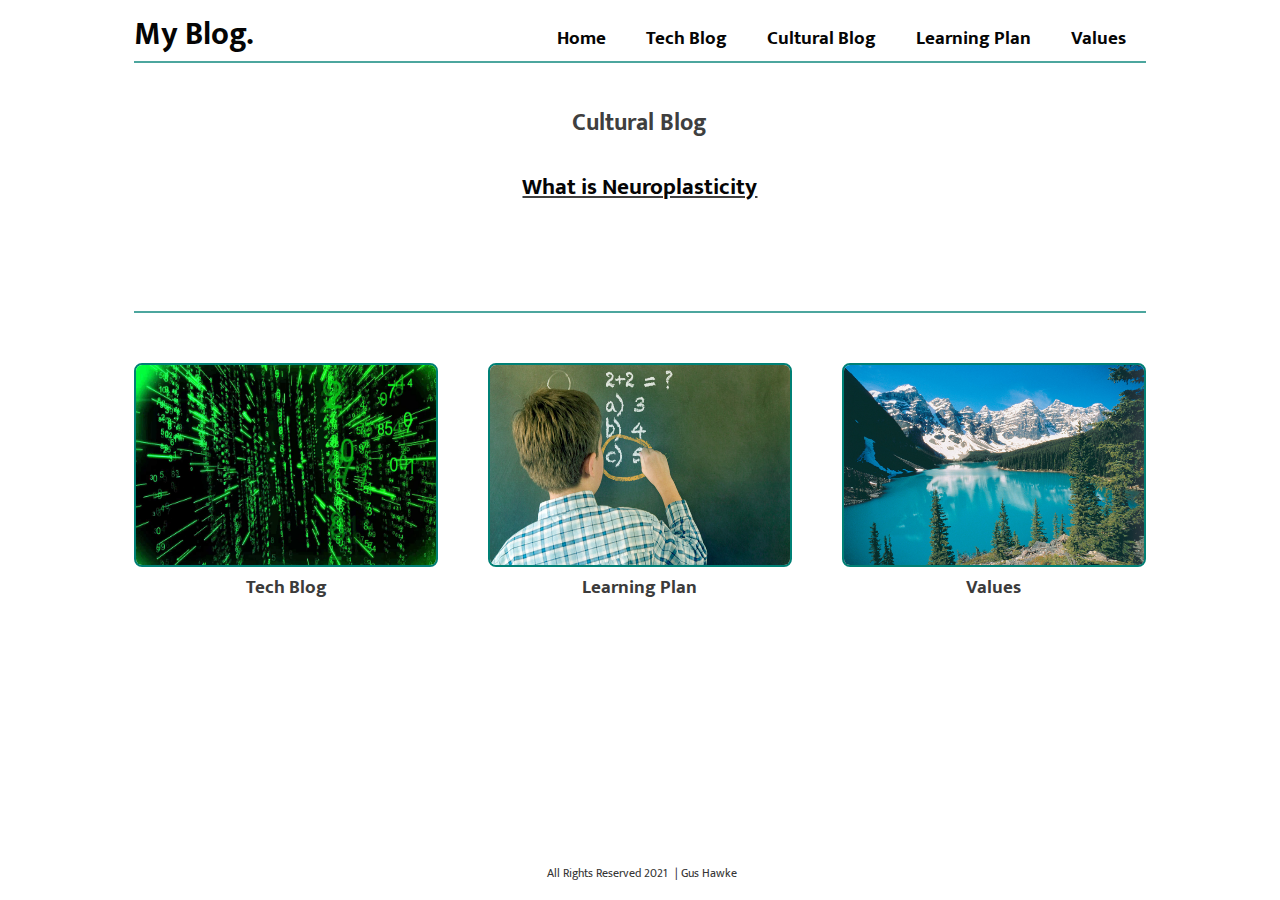
==== blog/cultural-blog.html @ 53405ec8 "cultural blog added and pages updated" ====
<html>
<link rel="stylesheet" href="../css/main.css" type="text/css">

<head>
    <link rel="preconnect" href="https://fonts.googleapis.com">
    <link rel="preconnect" href="https://fonts.gstatic.com" crossorigin>
    <link href="https://fonts.googleapis.com/css2?family=Mukta:wght@200&display=swap" rel="stylesheet">

</head>
<title>Gus's Blog</title>

 

<body>

    <header>
        <div class="header">

            <h1><a href="../index.html">My Blog.</a></h1>

            <nav>
                <ul class="nav-bar">
                    <h3><a href="../index.html">Home</a></h3>
                    <h3><a href="./tech-blog.html">Tech Blog</a></h3>
                    <h3><a href="./cultural-blog.html">Cultural Blog</a></h3>
                    <h3><a href="./learning-plan.html">Learning Plan</a></h3>
                    <h3><a href="./identity-values.html">Values</a></h3>
                </ul>
            </nav>


        </div>

    </header>



    <div class="nav">

    </div>


    <div class="tech-blog">
        <div id="tech">
            <div >
                <h2 class="title">Cultural Blog</h2>
            </div>
            <div class="blogList">
                <h3 id="topic"><a href="./neuroplasticity.html">What is Neuroplasticity</a> </h3>
                

            </div>
        </div>



        <div class="line-bottom">

        </div>



        <div class="nav-bottom">

            <div><a id="tech" href="./tech-blog.html"">
                    <img src="../images/matrix.jpeg"
                        alt="matrix">
                    <h3>Tech Blog</h5>
                </a>
            </div>

            <div><a id="learn" href="./learning-plan.html">
                    <img src="../images/learning.jpeg"
                        alt="learning">
                    <h3>Learning Plan</h5>
                </a>
            </div>

            <div><a id="values" href="./identity-values.html">
                    <img src="../images/Lake-Moraine.jpeg"
                        alt="lake Lake-Moraine">
                    <h3>Values</h5>
                </a>
            </div>

        </div>

        <footer>


            <div>
                <span id="rights"> All Rights Reserved 2021</span>
                <span>|</span>
                <span id="privacy">Gus Hawke</span>
            </div>
        </footer>
    </div>
</body>



</html>
---- css/main.css ----
body {
font-size: 16px;
background-color: white;
color: rgb(63, 63, 63);
font-family: 'Mukta', sans-serif;
}

header {
    background-color:rgb(255, 255, 255)

} 
.header {
    display: flex;
    flex-direction: row;
    justify-content: space-between;
    align-items: baseline;
    margin: 0 10%;
      
}
h1 {
    display: flex;
    justify-content: center; 
    margin: 0;
}


 ul.nav-bar {
    
    display: flex;
    flex-direction: row;
    margin: 0;
   
}

h3 {
    padding: 5px 20px;
    margin: 0;
}

h3#topic {
    text-decoration: underline;
    padding: 5px 20px;
    margin: 0;
}
div.blogList {
    display: flex;
    flex-direction: column;
    align-items: center;
    margin-bottom: 100px;
    font-size: 1.25rem;
}

a {
    text-decoration: none;
    color: rgb(5, 5, 5);
}

a:hover {
    color: rgb(0, 128, 117) ;

}

.nav {
    width: 80%;
    height: 2px;
    margin: 0 10%;
    background-color: rgb(0, 128, 117); 
    opacity: 0.7;
}



.about {
    width: 80%;
    margin: 0 10%;
    margin-top: 20px;
    display: flex;
    flex-direction: column;
    justify-content: center;

}

/* .tech blog post below */

div.tech-blog {
    width: 80%;
    margin: 0 10%;
    margin-top: 20px;
    display: flex;
    flex-direction: column;
    justify-content: center;

}

.jsBullets {
    list-style-type: none;
}
/* .tech blog post above*/


h2#kiaora {
    margin: 0 20%;
    display: flex;
    justify-content: center;
    
}

p#welcome {
    margin-bottom: 60px;
    display: flex;
    justify-content: center;
}

section.main {
    width: 100%;
    height: auto;
    background-color: rgb(253, 253, 253);
    position: relative;
    margin-bottom: 400px;
}

div#about {
    background-color: rgb(192, 192, 192);
    width: 500px;
    height: auto;
    display: flex;
    flex-direction: column;
    align-items: center;
    margin: 5px 30px 30px 100px;
    text-align: center;
    padding: 10px 50px 50px 50px;
    border: rgb(0, 128, 117) solid 2px;
    border-radius: 8px;
}
div#image {
    display: flex;
    justify-content: flex-end;
    position: absolute;

        top: 350px;
        right: 50px;
   

}
  
img.van {
    width: 470px;
    height: 300px;
    border-radius: 8px;
    
}

.line-bottom {
    height: 2px;
    background-color: rgb(0, 128, 117); 
    margin-bottom: 50px;
    opacity: 70%;
    
}

div.nav-bottom {
    width: 100%;
    height: 250px;
    display: flex;
    flex-direction: row;
    justify-content: space-between;
}

img {
    height: 200px; width: 300px;
    border: rgb(0, 128, 117) solid 2px;
    border-radius: 8px;
}

img#jsImage1 {
    height: 250px; width: 300px;
    border: rgb(0, 128, 117) solid 2px;
    border-radius: 8px;
}

img#jsImage2 {
    height: 100px; width: 400px;
    border: rgb(0, 128, 117) solid 2px;
    border-radius: 8px;
}




div.nav-bottom {
    margin-bottom: 250px;
}



a#tech {
    color: rgb(59, 59, 59);
    display: flex;
    flex-direction: column;
    align-items: center;

}

a#tech:hover {
    color: rgb(0, 128, 117) ;
}

a#learn {
    color: rgb(59, 59, 59);
    display: flex;
    flex-direction: column;
    align-items: center;
}
a#learn:hover {
    color: rgb(0, 128, 117) ;
}

a#values {
    color: rgb(59, 59, 59);
    display: flex;
    flex-direction: column;
    align-items: center;
}
a#values:hover {
    color: rgb(0, 128, 117) ;
}


footer {
    display: flex;
    justify-content: center;
    font-family: 'Mukta', sans-serif;
    font-size: 12px;
    color: rgb(53, 53, 53);

}

#rights, #gus {
    padding: 5px;
}





////---- Tech Blog -----\\\\

div.tech-blog {
    width: 80%;
    margin: 0 10%;
    margin-top: 20px;
    display: flex;
    flex-direction: column;
    justify-content: center;

}


div#tech {
    display: flex;
    flex-direction: column;
    align-items: center;
}

h2.title {
    margin: none; 
}

/* h3#topic {
    margin-bottom: 60px;
} */

section.main-tech {
    width: 100%;
    font-size: 20px;
    height: auto;
    background-color: rgb(253, 253, 253);
    position: relative;
    margin-bottom: 30px;
}


#content {
    background-color: rgb(241, 241, 241);
    height: auto;
    display: flex;
    flex-direction: column;
    align-items: center;
    margin: 5px 0 30px 0;
    text-align: center;
    padding: 10px 50px 50px 50px;
    border: rgb(0, 128, 117) solid 1px;
    border-radius: 8px;
}

span#highlight {
    background-color: yellowgreen;
    border: rgb(0, 128, 117) solid 1px;
    padding: 0px 5px;
    margin: 0px 5px;
}
span#bold {
    font-weight: bold;
    color: rgb(0, 128, 117);
    text-decoration: underline;
    
}

#example1 {
    background-color: white;
    border: rgb(0, 128, 117) solid 1px;
    padding: 10px;
}

\\\\ Tech Blog /////



///// Learning Plan \\\\\
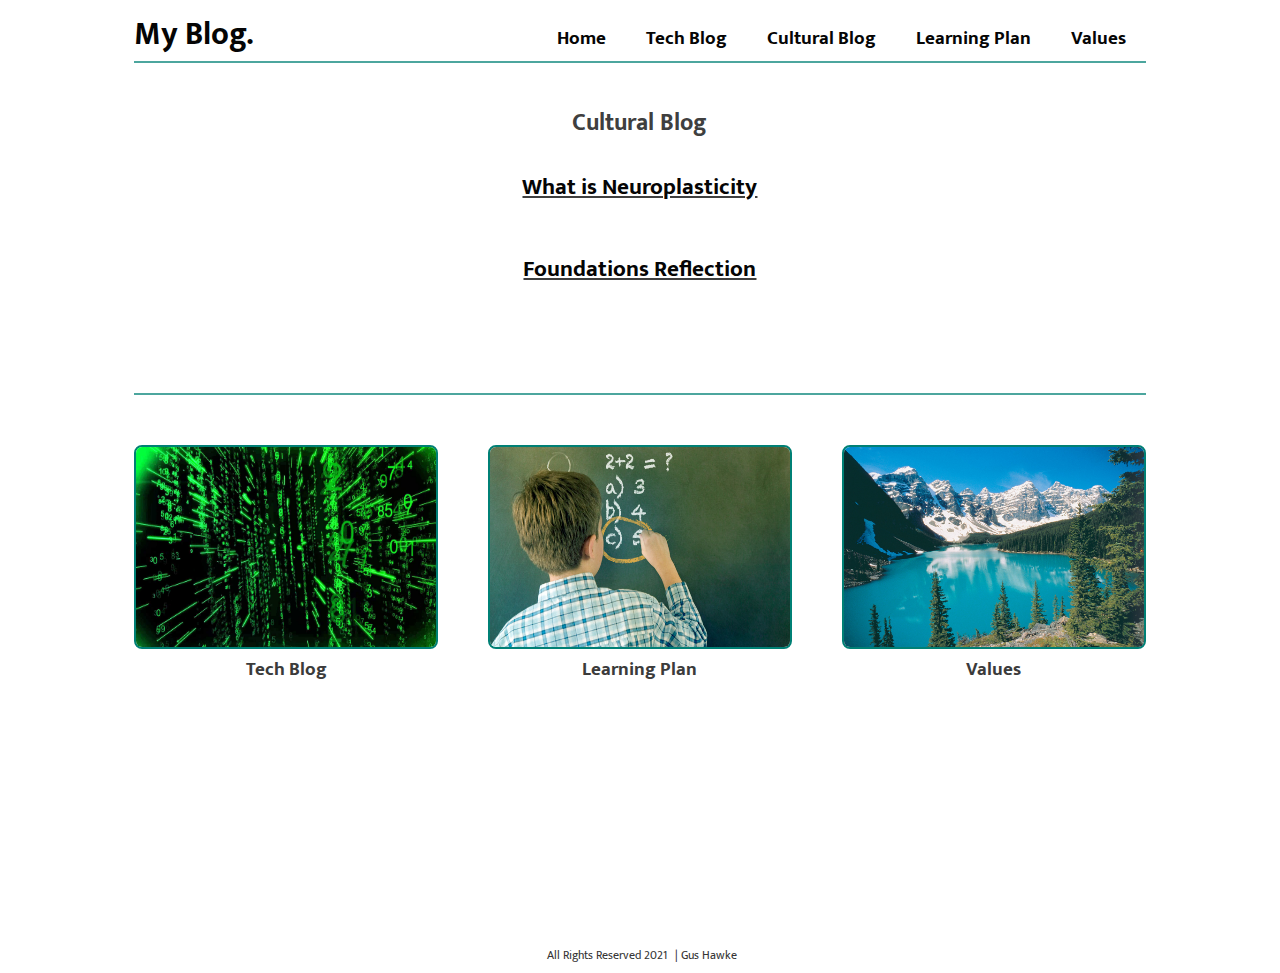
==== commit 4725e298: "final blog updates sprint 5" ====
--- a/blog/cultural-blog.html
+++ b/blog/cultural-blog.html
@@ -47,6 +47,8 @@
             </div>
             <div class="blogList">
                 <h3 id="topic"><a href="./neuroplasticity.html">What is Neuroplasticity</a> </h3>
+                <br>
+                <h3 id="topic"><a href="./foundations-reflection.html">Foundations Reflection</a> </h3>
                 
 
             </div>
